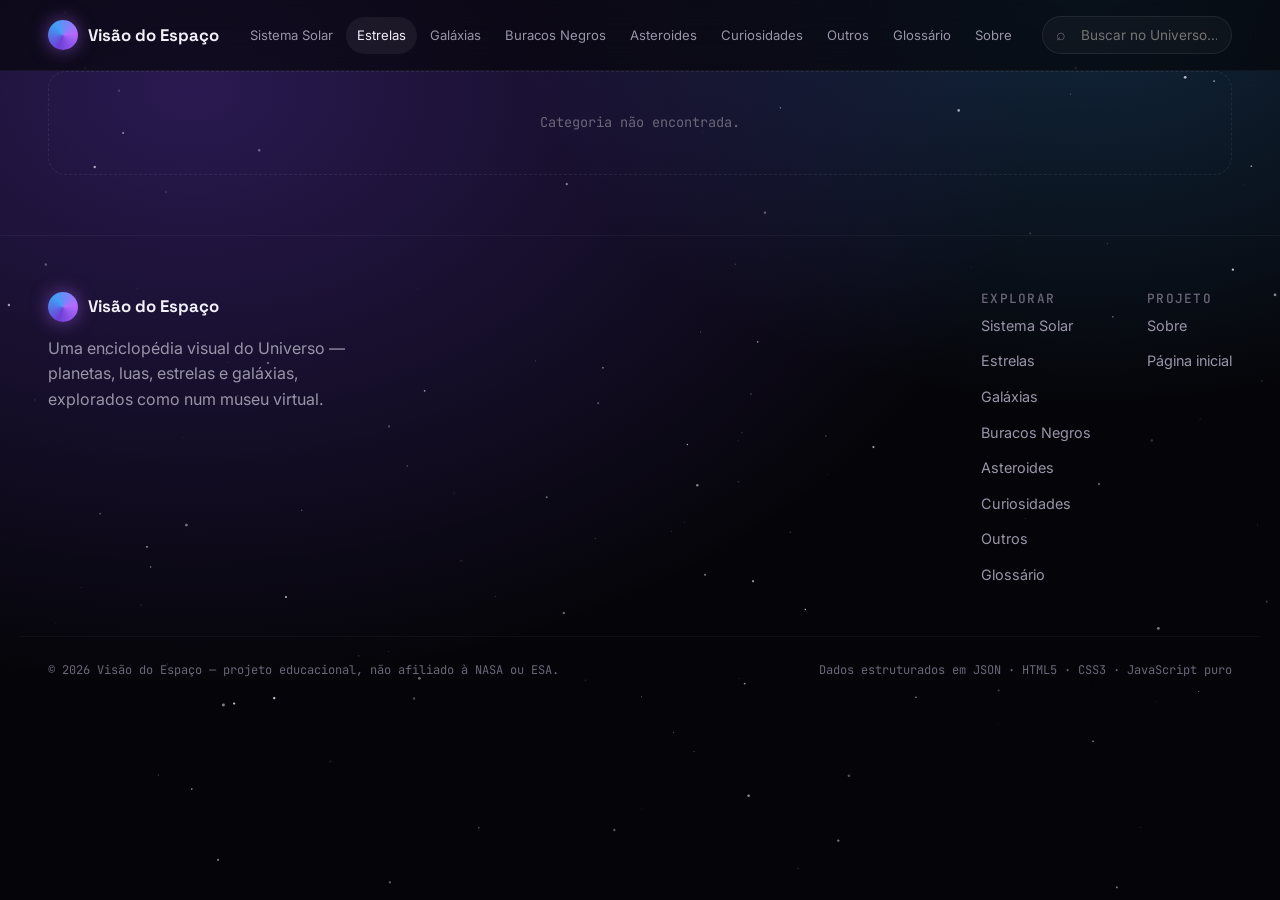
==== categoria.html @ 5c3e5d41 "Upload da nova versão do site (nova pasta)" ====
<!DOCTYPE html>
<html lang="pt-BR">
<head>
<meta charset="UTF-8" />
<meta name="viewport" content="width=device-width, initial-scale=1.0" />
<title>Categoria — Visão do Espaço</title>
<link rel="stylesheet" href="css/style.css?v=2" />
<link rel="stylesheet" href="css/components.css?v=2" />
<link rel="stylesheet" href="css/animations.css?v=2" />
</head>
<body data-page="categoria">
<canvas id="starfield"></canvas>
<header class="site-header" id="site-header"></header>

<main data-cat-root>
  <section class="cat-hero">
    <div class="glow"></div>
    <div class="wrap">
      <span class="big-icon" data-cat-icon></span>
      <div class="eyebrow">Categoria</div>
      <h1 data-cat-title>Carregando…</h1>
      <p style="max-width:56ch" data-cat-desc></p>
      <span class="count" data-cat-count></span>
    </div>
  </section>

  <section data-cat-slider-section style="padding-top:32px;padding-bottom:0">
    <div class="wrap">
      <div class="hslider-wrap">
        <div class="hslider" data-hslider-track></div>
        <div class="hslider-arrows">
          <button data-hs-prev aria-label="Anterior">←</button>
          <button data-hs-next aria-label="Próximo">→</button>
        </div>
      </div>
    </div>
  </section>

  <section style="padding-top:48px">
    <div class="wrap">
      <div class="section-head reveal">
        <div>
          <div class="eyebrow">Catálogo</div>
          <h2>Todos os objetos</h2>
        </div>
      </div>
      <div class="card-grid" data-cat-grid></div>
    </div>
  </section>
</main>

<footer id="site-footer"></footer>

<script src="js/loader.js?v=2"></script>
<script src="js/router.js?v=2"></script>
<script src="js/slider.js?v=2"></script>
<script src="js/search.js?v=2"></script>
<script src="js/ui.js?v=2"></script>
<script src="js/main.js?v=2"></script>
</body>
</html>
---- css/style.css ----
/* =========================================================
   VISÃO DO ESPAÇO — style.css
   Tokens, reset, tipografia, layout base
   ========================================================= */

@import url('https://fonts.googleapis.com/css2?family=Space+Grotesk:wght@400;500;600;700&family=Inter:wght@400;500;600&family=JetBrains+Mono:wght@400;500&display=swap');

:root{
  /* cor */
  --void:        #050509;
  --void-2:      #08080f;
  --panel:       #0e0e18;
  --panel-glass: rgba(20, 18, 32, 0.55);
  --line:        rgba(255,255,255,0.08);
  --line-soft:   rgba(255,255,255,0.045);

  --purple:      #6e3fd6;
  --purple-neon: #b46bff;
  --blue:        #3fa0f5;
  --ink:         #f2eff8;
  --dim:         #9994a8;
  --dim-2:       #6b6678;

  --grad-nebula: radial-gradient(120% 120% at 15% 10%, rgba(110,63,214,0.35), transparent 55%),
                 radial-gradient(90% 90% at 85% 0%, rgba(63,160,245,0.22), transparent 50%),
                 var(--void);

  /* tipografia */
  --f-display: 'Space Grotesk', 'Segoe UI', sans-serif;
  --f-body:    'Inter', 'Segoe UI', sans-serif;
  --f-mono:    'JetBrains Mono', 'Courier New', monospace;

  /* layout */
  --max-w: 1240px;
  --radius: 18px;
  --radius-sm: 10px;
  --ease: cubic-bezier(.16,.84,.44,1);
}

*, *::before, *::after{ box-sizing: border-box; }

html{ scroll-behavior: smooth; }

@media (prefers-reduced-motion: reduce){
  html{ scroll-behavior: auto; }
  *, *::before, *::after{ animation-duration: 0.001ms !important; animation-iteration-count: 1 !important; transition-duration: 0.001ms !important; }
}

body{
  margin:0;
  background: var(--grad-nebula);
  color: var(--ink);
  font-family: var(--f-body);
  font-size: 16px;
  line-height: 1.6;
  min-height: 100vh;
  position: relative;
  overflow-x: hidden;
}

/* starfield backdrop */
#starfield{
  position: fixed;
  inset: 0;
  z-index: -1;
  pointer-events: none;
}

h1,h2,h3,h4{
  font-family: var(--f-display);
  font-weight: 600;
  line-height: 1.15;
  margin: 0 0 .5em;
  letter-spacing: -0.01em;
}
h1{ font-size: clamp(2.4rem, 5vw, 4.2rem); font-weight: 700; }
h2{ font-size: clamp(1.6rem, 3vw, 2.4rem); }
h3{ font-size: 1.25rem; }

p{ margin: 0 0 1em; color: var(--dim); }

a{ color: inherit; text-decoration: none; }

.mono{ font-family: var(--f-mono); letter-spacing: 0.02em; }

.eyebrow{
  font-family: var(--f-mono);
  font-size: 0.72rem;
  letter-spacing: 0.18em;
  text-transform: uppercase;
  color: var(--purple-neon);
  display: flex;
  align-items: center;
  gap: 10px;
  margin-bottom: 14px;
}
.eyebrow::before{
  content:"";
  width: 22px; height: 1px;
  background: var(--purple-neon);
  display: inline-block;
}

.wrap{
  max-width: var(--max-w);
  margin: 0 auto;
  padding: 0 28px;
}

section{ padding: 96px 0; position: relative; }
@media (max-width: 720px){ section{ padding: 64px 0; } }

.section-head{
  display:flex;
  align-items: flex-end;
  justify-content: space-between;
  gap: 24px;
  margin-bottom: 40px;
  flex-wrap: wrap;
}
.section-head p{ max-width: 46ch; margin: 0; }

/* botões */
.btn{
  display: inline-flex;
  align-items: center;
  gap: 10px;
  padding: 13px 26px;
  border-radius: 999px;
  font-family: var(--f-body);
  font-weight: 600;
  font-size: 0.92rem;
  border: 1px solid var(--line);
  background: rgba(255,255,255,0.02);
  color: var(--ink);
  cursor: pointer;
  transition: border-color .3s var(--ease), background .3s var(--ease), transform .3s var(--ease);
}
.btn:hover{ border-color: var(--purple-neon); background: rgba(180,107,255,0.08); transform: translateY(-2px); }
.btn.primary{
  background: linear-gradient(135deg, var(--purple), var(--blue));
  border: none;
  color: #fff;
}
.btn.primary:hover{ filter: brightness(1.1); transform: translateY(-2px); }
.btn svg{ width: 16px; height: 16px; }

/* scrollbar discreta */
::-webkit-scrollbar{ width: 10px; height: 10px; }
::-webkit-scrollbar-track{ background: transparent; }
::-webkit-scrollbar-thumb{ background: rgba(255,255,255,0.12); border-radius: 10px; }

/* estados de carregamento / vazio */
.loading-row{
  display:flex; align-items:center; gap: 12px;
  color: var(--dim-2); font-family: var(--f-mono); font-size: 0.85rem;
  padding: 40px 0;
}
.spinner{
  width: 16px; height: 16px; border-radius: 50%;
  border: 2px solid var(--line); border-top-color: var(--purple-neon);
  animation: spin 0.8s linear infinite;
}
.empty-state{
  border: 1px dashed var(--line);
  border-radius: var(--radius);
  padding: 40px;
  text-align: center;
  color: var(--dim-2);
  font-family: var(--f-mono);
  font-size: 0.85rem;
}

footer{
  border-top: 1px solid var(--line-soft);
  padding: 56px 0 40px;
  margin-top: 60px;
}
.footer-grid{
  display:flex; justify-content: space-between; flex-wrap: wrap; gap: 32px;
}
.footer-brand{ max-width: 320px; }
.footer-cols{ display:flex; gap: 56px; flex-wrap: wrap; }
.footer-cols h4{ font-size: 0.8rem; text-transform: uppercase; letter-spacing: 0.1em; color: var(--dim-2); font-family: var(--f-mono); font-weight: 500; }
.footer-cols ul{ list-style: none; padding: 0; margin: 0; display:flex; flex-direction: column; gap: 10px; }
.footer-cols a{ color: var(--dim); font-size: 0.9rem; transition: color .2s; }
.footer-cols a:hover{ color: var(--purple-neon); }
.footer-bottom{
  margin-top: 48px; padding-top: 24px; border-top: 1px solid var(--line-soft);
  display:flex; justify-content: space-between; flex-wrap: wrap; gap: 12px;
  font-family: var(--f-mono); font-size: 0.75rem; color: var(--dim-2);
}
---- css/components.css ----
/* =========================================================
   VISÃO DO ESPAÇO — components.css
   ========================================================= */

/* ---------- header ---------- */
header.site-header{
  position: sticky; top: 0; z-index: 100;
  backdrop-filter: blur(16px);
  background: rgba(5,5,9,0.65);
  border-bottom: 1px solid var(--line-soft);
}
.header-inner{
  display:flex; align-items:center; justify-content: space-between;
  padding: 16px 28px;
  max-width: var(--max-w); margin: 0 auto;
  gap: 20px;
}
.brand{
  display:flex; align-items:center; gap: 10px;
  font-family: var(--f-display); font-weight: 700; font-size: 1.05rem;
}
.brand .mark{
  width: 30px; height: 30px; border-radius: 50%;
  background: conic-gradient(from 200deg, var(--purple), var(--blue), var(--purple-neon), var(--purple));
  box-shadow: 0 0 18px rgba(180,107,255,0.5);
}
nav.main-nav{ display:flex; align-items:center; gap: 2px; flex-wrap: wrap; }
nav.main-nav a{
  font-size: 0.85rem; padding: 9px 14px; border-radius: 999px;
  color: var(--dim); transition: color .25s, background .25s;
  white-space: nowrap;
}
nav.main-nav a:hover, nav.main-nav a.active{ color: var(--ink); background: rgba(255,255,255,0.06); }
.nav-toggle{ display:none; background:none; border:1px solid var(--line); color: var(--ink); border-radius: 10px; padding: 8px 12px; cursor:pointer; }

.header-tools{ display:flex; align-items:center; gap: 10px; }

/* busca */
.search-box{ position: relative; }
.search-box input{
  width: 220px; padding: 10px 14px 10px 38px;
  border-radius: 999px; border: 1px solid var(--line);
  background: rgba(255,255,255,0.03); color: var(--ink);
  font-family: var(--f-body); font-size: 0.85rem;
  transition: width .3s var(--ease), border-color .3s;
}
.search-box input:focus{ outline: none; border-color: var(--purple-neon); width: 260px; }
.search-box::before{
  content:"⌕"; position:absolute; left: 14px; top: 50%; transform: translateY(-50%);
  color: var(--dim-2); font-size: 1rem; pointer-events: none;
}
.search-results{
  position:absolute; top: calc(100% + 10px); right: 0; width: 320px;
  background: var(--panel); border: 1px solid var(--line); border-radius: var(--radius-sm);
  box-shadow: 0 20px 50px rgba(0,0,0,0.5);
  max-height: 360px; overflow-y: auto;
  opacity: 0; visibility: hidden; transform: translateY(-6px);
  transition: opacity .25s var(--ease), transform .25s var(--ease), visibility .25s;
  z-index: 200;
}
.search-results.open{ opacity:1; visibility: visible; transform: translateY(0); }
.search-results a{
  display:flex; align-items:center; gap: 10px;
  padding: 12px 16px; border-bottom: 1px solid var(--line-soft);
  font-size: 0.87rem; transition: background .2s;
}
.search-results a:last-child{ border-bottom: none; }
.search-results a:hover{ background: rgba(255,255,255,0.04); }
.search-results .tag{
  font-family: var(--f-mono); font-size: 0.62rem; text-transform: uppercase;
  color: var(--purple-neon); border: 1px solid rgba(180,107,255,0.35);
  border-radius: 999px; padding: 2px 8px; letter-spacing: 0.06em;
}
.search-results .none{ padding: 18px 16px; color: var(--dim-2); font-family: var(--f-mono); font-size: 0.8rem; }

/* ---------- hero slider ---------- */
.hero-slider{
  position: relative;
  height: 88vh; min-height: 560px;
  overflow: hidden;
  border-bottom: 1px solid var(--line-soft);
}
.hero-track{
  display:flex; height: 100%;
  transition: transform .9s var(--ease);
}
.hero-slide{
  min-width: 100%; height: 100%; position: relative;
  display:flex; align-items:center;
  padding: 0 8vw;
}
.hero-slide .glow{
  position:absolute; inset:0;
  background: radial-gradient(60% 60% at 78% 45%, var(--slide-color, rgba(180,107,255,0.28)), transparent 65%);
  z-index: 0;
}
.hero-slide-content{ position: relative; z-index: 2; max-width: 560px; }
.hero-slide .orb{
  position: absolute; right: 4vw; top: 0; bottom: 0; margin: auto 0;
  width: min(46vw, 480px); height: min(46vw, 480px);
  z-index: 1;
}
@media (max-width: 720px){
  .hero-slide .orb{ width: 62vw; height: 62vw; right: 50%; margin-right: -31vw; opacity: 0.5; }
}
.hero-slide .symbol{
  font-size: 3rem; color: var(--purple-neon); display:block; margin-bottom: 10px;
  font-family: var(--f-display);
}
.hero-slide h1{ margin-bottom: 14px; }
.hero-slide p.lead{ font-size: 1.05rem; max-width: 46ch; }

.hero-nav{
  position:absolute; bottom: 36px; left: 0; right: 0;
  display:flex; justify-content:center; gap: 10px; z-index: 5;
}
.hero-dot{
  width: 34px; height: 3px; border-radius: 2px; background: rgba(255,255,255,0.18);
  border: none; cursor: pointer; transition: background .3s, width .3s;
}
.hero-dot.active{ background: var(--purple-neon); width: 54px; }

.hero-arrows{ position:absolute; bottom: 34px; right: 28px; display:flex; gap: 8px; z-index: 5; }
.hero-arrows button{
  width: 42px; height: 42px; border-radius: 50%;
  border: 1px solid var(--line); background: rgba(255,255,255,0.03); color: var(--ink);
  cursor: pointer; display:flex; align-items:center; justify-content:center;
  transition: background .25s, border-color .25s;
}
.hero-arrows button:hover{ border-color: var(--purple-neon); background: rgba(180,107,255,0.1); }

/* planet sphere rendered in CSS (used across hero, cards, detail pages) */
.orb{
  border-radius: 50%;
  background:
    radial-gradient(circle at 32% 28%, rgba(255,255,255,0.55), transparent 40%),
    radial-gradient(circle at 65% 70%, rgba(0,0,0,0.4), transparent 60%),
    var(--orb-color, #7b6fd6);
  box-shadow: inset -18px -18px 50px rgba(0,0,0,0.55), inset 10px 10px 30px rgba(255,255,255,0.08), 0 0 60px -10px var(--orb-color, #7b6fd6);
  position: relative;
}
.orb.has-ring::after{
  content:"";
  position:absolute; left: 50%; top: 50%;
  width: 168%; height: 30%;
  transform: translate(-50%,-50%) rotate(-18deg);
  border: 2px solid rgba(230,210,160,0.55);
  border-radius: 50%;
  box-shadow: 0 0 12px rgba(230,210,160,0.25);
  pointer-events: none;
}

/* ---------- category cards ---------- */
.card-grid{
  display:grid; grid-template-columns: repeat(auto-fill, minmax(230px, 1fr));
  gap: 18px;
}
.cat-card{
  border: 1px solid var(--line); border-radius: var(--radius);
  padding: 26px; background: var(--panel-glass);
  transition: transform .35s var(--ease), border-color .35s var(--ease), background .35s var(--ease);
  display:block; position: relative; overflow:hidden;
}
.cat-card::before{
  content:""; position:absolute; inset:0;
  background: radial-gradient(140px 140px at 20% 0%, rgba(180,107,255,0.16), transparent 70%);
  opacity: 0; transition: opacity .35s;
}
.cat-card:hover{ transform: translateY(-6px); border-color: rgba(180,107,255,0.4); }
.cat-card:hover::before{ opacity: 1; }
.cat-card .ic{ font-size: 1.7rem; margin-bottom: 16px; display:block; }
.cat-card h3{ margin-bottom: 6px; }
.cat-card p{ font-size: 0.87rem; margin: 0; }

/* ---------- object cards (planets/moons/etc in sliders & grids) ---------- */
.obj-card{
  border: 1px solid var(--line); border-radius: var(--radius);
  background: var(--panel-glass);
  overflow: hidden; display:block;
  transition: transform .35s var(--ease), border-color .35s var(--ease);
  min-width: 240px;
}
.obj-card:hover{ transform: translateY(-6px); border-color: rgba(180,107,255,0.4); }
.obj-card .thumb{
  height: 160px; display:flex; align-items:center; justify-content:center;
  background: radial-gradient(circle at 50% 30%, rgba(255,255,255,0.05), transparent 70%);
}
.obj-card .thumb .orb{ width: 92px; height: 92px; }
.obj-card .info{ padding: 18px 20px 22px; }
.obj-card .kicker{ font-family: var(--f-mono); font-size: 0.68rem; color: var(--purple-neon); text-transform: uppercase; letter-spacing: 0.08em; margin-bottom: 6px; }
.obj-card h3{ margin-bottom: 6px; font-size: 1.05rem; }
.obj-card p{ font-size: 0.83rem; margin: 0; display: -webkit-box; -webkit-line-clamp: 2; -webkit-box-orient: vertical; overflow: hidden; }

/* ---------- generic horizontal slider (moons, gallery, related) ---------- */
.hslider-wrap{ position: relative; }
.hslider{
  display:flex; gap: 18px; overflow-x: auto; scroll-snap-type: x mandatory;
  padding: 6px 2px 18px;
  scrollbar-width: thin;
}
.hslider > *{ scroll-snap-align: start; flex: 0 0 auto; }
.hslider-arrows{ display:flex; gap: 8px; margin-top: 4px; justify-content: flex-end; }
.hslider-arrows button{
  width: 38px; height: 38px; border-radius: 50%; border: 1px solid var(--line);
  background: rgba(255,255,255,0.03); color: var(--ink); cursor: pointer;
}
.hslider-arrows button:hover{ border-color: var(--purple-neon); }

/* ---------- data cards (quick facts) ---------- */
.fact-grid{
  display:grid; grid-template-columns: repeat(auto-fill, minmax(160px, 1fr));
  gap: 1px; background: var(--line);
  border: 1px solid var(--line); border-radius: var(--radius); overflow:hidden;
}
.fact{
  background: var(--panel);
  padding: 20px 22px;
}
.fact .label{ font-family: var(--f-mono); font-size: 0.68rem; text-transform: uppercase; letter-spacing: 0.08em; color: var(--dim-2); margin-bottom: 8px; }
.fact .value{ font-family: var(--f-mono); font-size: 1.05rem; color: var(--ink); }

/* ---------- detail hero ---------- */
.detail-hero{
  position: relative; min-height: 74vh;
  display:flex; align-items:center;
  padding: 60px 0 40px;
  overflow:hidden;
  border-bottom: 1px solid var(--line-soft);
}
.detail-hero .glow{
  position:absolute; inset:0; z-index:0;
  background: radial-gradient(55% 55% at 80% 30%, var(--slide-color, rgba(110,63,214,0.35)), transparent 65%);
}
.detail-hero-grid{
  position:relative; z-index:2; display:grid; grid-template-columns: 1.1fr 0.9fr; gap: 40px; align-items:center;
}
.detail-hero .orb{ width: min(70vw, 420px); height: min(70vw, 420px); justify-self:center; }
.crumbs{ font-family: var(--f-mono); font-size: 0.78rem; color: var(--dim-2); margin-bottom: 20px; }
.crumbs a{ color: var(--dim-2); transition: color .2s; }
.crumbs a:hover{ color: var(--purple-neon); }

/* ---------- text sections ---------- */
.rich-sections{ display:flex; flex-direction: column; gap: 0; }
.rich-section{
  padding: 40px 0; border-top: 1px solid var(--line-soft);
  display:grid; grid-template-columns: 220px 1fr; gap: 40px;
}
.rich-section h3{ position: sticky; top: 100px; align-self: start; }
.rich-section .body{ max-width: 66ch; }
.rich-section .body p{ color: var(--ink); opacity: 0.85; }

/* ---------- gallery ---------- */
.gallery-strip .orb{ width: 220px; height: 220px; }

/* ---------- timeline ---------- */
.timeline{ position: relative; padding-left: 28px; }
.timeline::before{ content:""; position:absolute; left: 6px; top: 4px; bottom: 4px; width: 1px; background: var(--line); }
.timeline-item{ position: relative; padding-bottom: 34px; }
.timeline-item::before{
  content:""; position:absolute; left: -28px; top: 4px; width: 12px; height: 12px; border-radius: 50%;
  background: var(--void); border: 2px solid var(--purple-neon);
}
.timeline-item .year{ font-family: var(--f-mono); color: var(--purple-neon); font-size: 0.85rem; margin-bottom: 4px; }

/* ---------- curiosity + highlight banner ---------- */
.banner{
  border: 1px solid var(--line); border-radius: var(--radius);
  padding: 44px; background: var(--panel-glass);
  display:grid; grid-template-columns: auto 1fr; gap: 28px; align-items:center;
}
.banner .icon{ font-size: 2.2rem; }

/* ---------- glossary ---------- */
.glossary-list{ display:flex; flex-direction:column; }
.glossary-list dt{
  font-family: var(--f-display); font-size: 1.1rem; padding: 20px 0 6px; border-top: 1px solid var(--line-soft);
}
.glossary-list dt:first-child{ border-top: none; }
.glossary-list dd{ margin: 0 0 4px; color: var(--dim); font-size: 0.92rem; }

/* ---------- responsive ---------- */
@media (max-width: 900px){
  .detail-hero-grid{ grid-template-columns: 1fr; text-align:center; }
  .detail-hero .orb{ order:-1; margin-bottom: 20px; }
  .rich-section{ grid-template-columns: 1fr; gap: 10px; }
  .rich-section h3{ position: static; }
  nav.main-nav{ display:none; }
  .nav-toggle{ display:inline-flex; }
  .search-box input{ width: 150px; }
  .search-box input:focus{ width: 170px; }
  .banner{ grid-template-columns: 1fr; text-align:center; }
}
@media (max-width: 900px){
  nav.main-nav.open{
    display:flex; flex-direction:column; position:absolute; top: 100%; left:0; right:0;
    background: var(--void-2); border-bottom: 1px solid var(--line); padding: 10px 20px 20px;
  }
}

/* ---------- menu com muitas categorias ---------- */
nav.main-nav a{ padding: 8px 11px; font-size: 0.82rem; }
.header-inner{ gap: 14px; }
.search-box input{ width: 190px; }

/* ---------- página de categoria ---------- */
.cat-hero{ padding: 72px 0 24px; position: relative; overflow: hidden; }
.cat-hero .glow{ position:absolute; inset:0; background: radial-gradient(50% 80% at 85% 0%, var(--slide-color, rgba(110,63,214,0.3)), transparent 70%); }
.cat-hero .wrap{ position: relative; z-index: 1; }
.cat-hero .big-icon{ font-size: 2.6rem; color: var(--purple-neon); display:block; margin-bottom: 8px; }
.cat-hero .count{ font-family: var(--f-mono); font-size: .8rem; color: var(--dim-2); }
.cat-section-link{ font-family: var(--f-mono); font-size: .8rem; color: var(--purple-neon); white-space: nowrap; }
.cat-section-link:hover{ text-decoration: underline; }
.hslider .obj-card{ width: 260px; }
.card-grid .obj-card{ min-width: 0; }
---- css/animations.css ----
/* =========================================================
   VISÃO DO ESPAÇO — animations.css
   ========================================================= */

@keyframes spin{ to{ transform: rotate(360deg); } }

@keyframes drift{
  0%{ transform: translate(0,0); }
  50%{ transform: translate(-6px, 8px); }
  100%{ transform: translate(0,0); }
}

@keyframes pulseGlow{
  0%, 100%{ box-shadow: 0 0 60px -10px var(--orb-color, #7b6fd6); }
  50%{ box-shadow: 0 0 90px -6px var(--orb-color, #7b6fd6); }
}

.orb{ animation: drift 9s ease-in-out infinite, pulseGlow 6s ease-in-out infinite; }

@keyframes fadeUp{
  from{ opacity: 0; transform: translateY(18px); }
  to{ opacity: 1; transform: translateY(0); }
}

/* scroll reveal: elements get .reveal in HTML, .in-view added by ui.js via IntersectionObserver */
.reveal{
  opacity: 0;
  transform: translateY(24px);
  transition: opacity .7s var(--ease), transform .7s var(--ease);
}
.reveal.in-view{ opacity: 1; transform: translateY(0); }

/* staggered children */
.reveal-stagger > *{
  opacity: 0; transform: translateY(20px);
  transition: opacity .6s var(--ease), transform .6s var(--ease);
}
.reveal-stagger.in-view > *{ opacity: 1; transform: translateY(0); }
.reveal-stagger.in-view > *:nth-child(1){ transition-delay: .05s; }
.reveal-stagger.in-view > *:nth-child(2){ transition-delay: .12s; }
.reveal-stagger.in-view > *:nth-child(3){ transition-delay: .19s; }
.reveal-stagger.in-view > *:nth-child(4){ transition-delay: .26s; }
.reveal-stagger.in-view > *:nth-child(5){ transition-delay: .33s; }
.reveal-stagger.in-view > *:nth-child(6){ transition-delay: .4s; }

/* page load fade */
body{ animation: bodyFade .6s var(--ease); }
@keyframes bodyFade{ from{ opacity: 0; } to{ opacity: 1; } }

@media (prefers-reduced-motion: reduce){
  .orb{ animation: none; }
  .reveal, .reveal-stagger > *{ opacity: 1; transform: none; transition: none; }
}
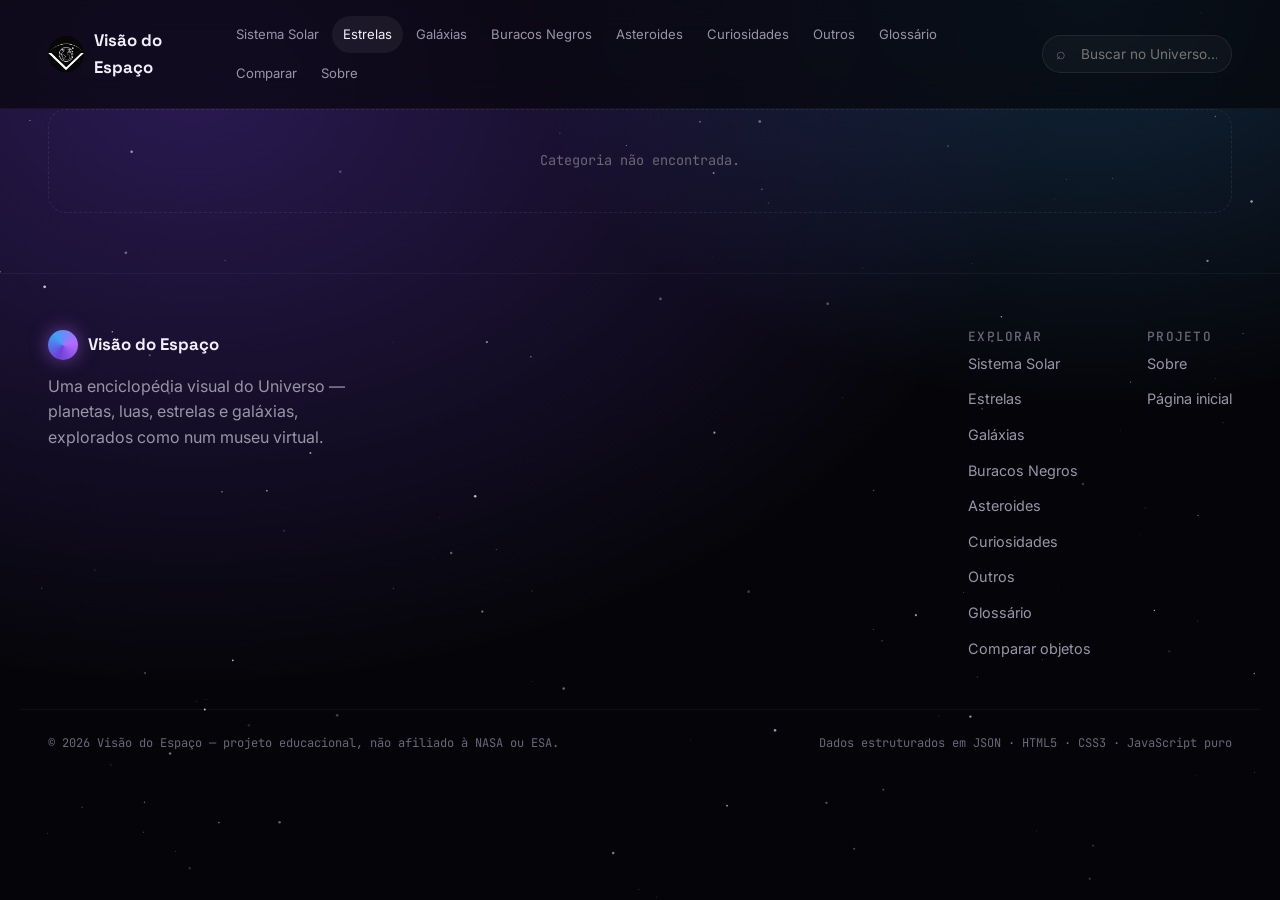
==== commit 9e2a46b2: "Atualizando projeto com modificações da nova pasta" ====
--- a/categoria.html
+++ b/categoria.html
@@ -4,9 +4,9 @@
 <meta charset="UTF-8" />
 <meta name="viewport" content="width=device-width, initial-scale=1.0" />
 <title>Categoria — Visão do Espaço</title>
-<link rel="stylesheet" href="css/style.css?v=2" />
-<link rel="stylesheet" href="css/components.css?v=2" />
-<link rel="stylesheet" href="css/animations.css?v=2" />
+<link rel="stylesheet" href="css/style.css?v=3" />
+<link rel="stylesheet" href="css/components.css?v=3" />
+<link rel="stylesheet" href="css/animations.css?v=3" />
 </head>
 <body data-page="categoria">
 <canvas id="starfield"></canvas>
@@ -51,11 +51,11 @@
 
 <footer id="site-footer"></footer>
 
-<script src="js/loader.js?v=2"></script>
-<script src="js/router.js?v=2"></script>
-<script src="js/slider.js?v=2"></script>
-<script src="js/search.js?v=2"></script>
-<script src="js/ui.js?v=2"></script>
-<script src="js/main.js?v=2"></script>
+<script src="js/loader.js?v=3"></script>
+<script src="js/router.js?v=3"></script>
+<script src="js/slider.js?v=3"></script>
+<script src="js/search.js?v=3"></script>
+<script src="js/ui.js?v=3"></script>
+<script src="js/main.js?v=3"></script>
 </body>
 </html>
--- a/css/components.css
+++ b/css/components.css
@@ -251,6 +251,11 @@
 
 /* ---------- gallery ---------- */
 .gallery-strip .orb{ width: 220px; height: 220px; }
+.gallery-strip figure.gallery-item{ margin: 0; display:flex; flex-direction:column; gap: 10px; align-items:center; }
+.gallery-strip figcaption{ font-family: var(--f-mono); font-size: 0.75rem; color: var(--dim-2); text-align:center; max-width: 220px; }
+
+/* ---------- logo da marca ---------- */
+.brand img{ display:block; object-fit: cover; }
 
 /* ---------- timeline ---------- */
 .timeline{ position: relative; padding-left: 28px; }
@@ -277,6 +282,40 @@
 }
 .glossary-list dt:first-child{ border-top: none; }
 .glossary-list dd{ margin: 0 0 4px; color: var(--dim); font-size: 0.92rem; }
+
+/* ---------- comparador ---------- */
+.compare-picker{ display:flex; gap: 12px; flex-wrap: wrap; margin-bottom: 18px; }
+.compare-picker select{
+  flex: 1 1 320px; min-width: 220px;
+  padding: 12px 16px; border-radius: 999px; border: 1px solid var(--line);
+  background: rgba(255,255,255,0.03); color: var(--ink); font-family: var(--f-body); font-size: 0.88rem;
+}
+.compare-chips{ display:flex; flex-wrap: wrap; gap: 10px; margin-bottom: 36px; }
+.compare-chip{
+  display:flex; align-items:center; gap: 8px;
+  padding: 8px 10px 8px 16px; border-radius: 999px;
+  border: 1px solid rgba(180,107,255,0.35); background: rgba(180,107,255,0.08);
+  font-size: 0.85rem; color: var(--ink);
+}
+.compare-chip button{
+  width: 20px; height: 20px; border-radius: 50%; border: none; cursor: pointer;
+  background: rgba(255,255,255,0.08); color: var(--ink); line-height: 1; font-size: 0.9rem;
+}
+.compare-chip-empty{ border-style: dashed; color: var(--dim-2); background: transparent; }
+
+.compare-grid-wrap{ overflow-x: auto; border: 1px solid var(--line); border-radius: var(--radius); }
+.compare-grid{ display:flex; flex-direction: column; min-width: max-content; }
+.compare-row{
+  display:grid; grid-template-columns: 180px repeat(var(--cols), minmax(170px, 1fr));
+  border-top: 1px solid var(--line-soft);
+}
+.compare-row:first-child{ border-top: none; }
+.compare-cell{ padding: 16px 18px; background: var(--panel); font-size: 0.92rem; color: var(--ink); display:flex; align-items:center; }
+.compare-row.compare-head .compare-cell{ background: var(--panel-glass); align-items:center; }
+.compare-cell.compare-label{ font-family: var(--f-mono); font-size: 0.78rem; color: var(--dim-2); text-transform: uppercase; letter-spacing: 0.04em; }
+.compare-cell.compare-obj{ flex-direction: column; gap: 10px; text-align:center; padding: 20px 14px; }
+.compare-cell.compare-obj .orb{ width: 64px; height: 64px; }
+.compare-cell.compare-obj .name{ font-family: var(--f-display); font-weight: 600; font-size: 0.95rem; }
 
 /* ---------- responsive ---------- */
 @media (max-width: 900px){
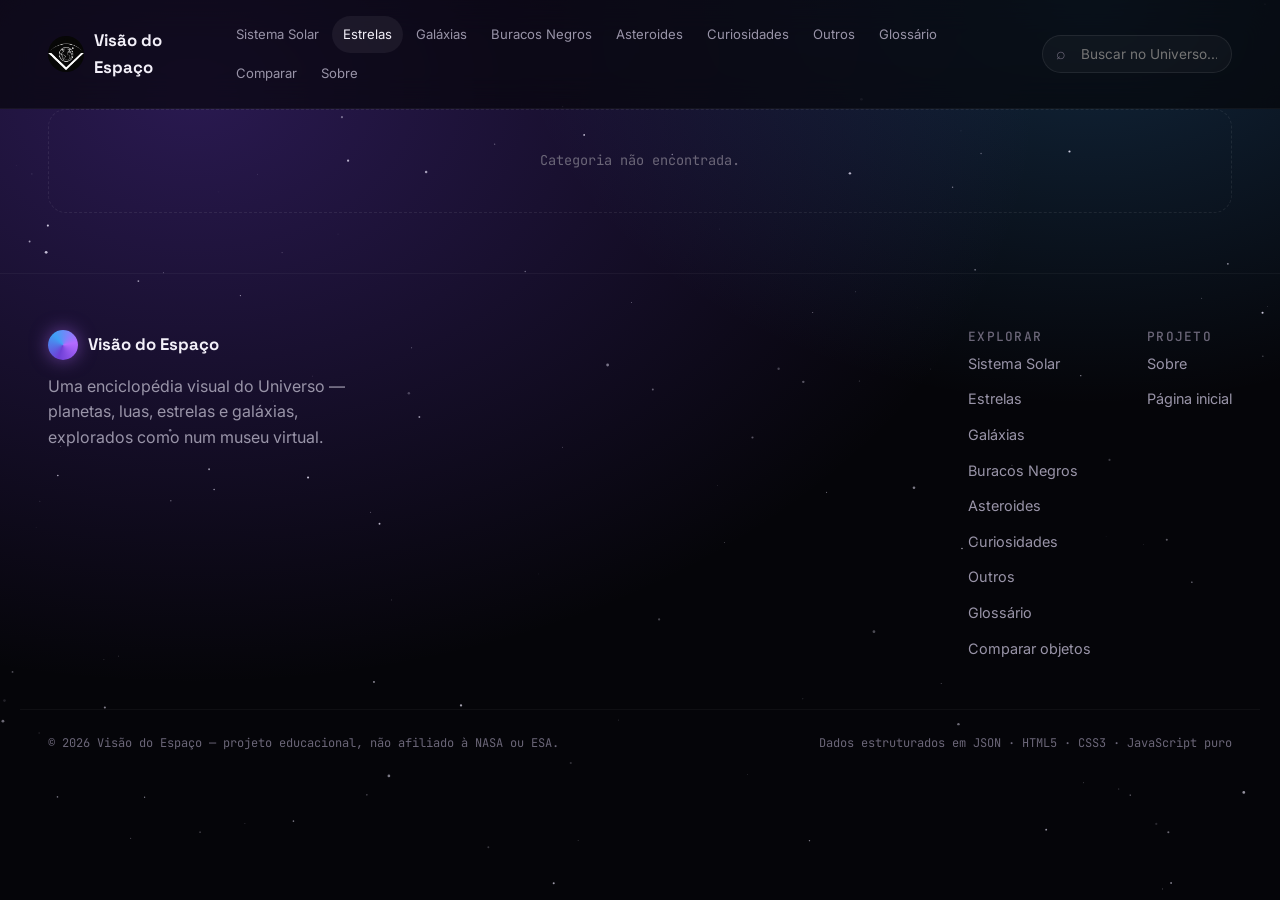
==== commit 1785e6a1: "Atualizando projeto com modificações da nova pasta" ====
--- a/categoria.html
+++ b/categoria.html
@@ -4,9 +4,9 @@
 <meta charset="UTF-8" />
 <meta name="viewport" content="width=device-width, initial-scale=1.0" />
 <title>Categoria — Visão do Espaço</title>
-<link rel="stylesheet" href="css/style.css?v=3" />
-<link rel="stylesheet" href="css/components.css?v=3" />
-<link rel="stylesheet" href="css/animations.css?v=3" />
+<link rel="stylesheet" href="css/style.css?v=4" />
+<link rel="stylesheet" href="css/components.css?v=4" />
+<link rel="stylesheet" href="css/animations.css?v=4" />
 </head>
 <body data-page="categoria">
 <canvas id="starfield"></canvas>
@@ -51,11 +51,11 @@
 
 <footer id="site-footer"></footer>
 
-<script src="js/loader.js?v=3"></script>
-<script src="js/router.js?v=3"></script>
-<script src="js/slider.js?v=3"></script>
-<script src="js/search.js?v=3"></script>
-<script src="js/ui.js?v=3"></script>
-<script src="js/main.js?v=3"></script>
+<script src="js/loader.js?v=4"></script>
+<script src="js/router.js?v=4"></script>
+<script src="js/slider.js?v=4"></script>
+<script src="js/search.js?v=4"></script>
+<script src="js/ui.js?v=4"></script>
+<script src="js/main.js?v=4"></script>
 </body>
 </html>
--- a/css/components.css
+++ b/css/components.css
@@ -285,11 +285,40 @@
 
 /* ---------- comparador ---------- */
 .compare-picker{ display:flex; gap: 12px; flex-wrap: wrap; margin-bottom: 18px; }
-.compare-picker select{
-  flex: 1 1 320px; min-width: 220px;
-  padding: 12px 16px; border-radius: 999px; border: 1px solid var(--line);
-  background: rgba(255,255,255,0.03); color: var(--ink); font-family: var(--f-body); font-size: 0.88rem;
-}
+.combo{ position: relative; flex: 1 1 320px; min-width: 240px; }
+.combo-input{
+  width: 100%; padding: 13px 18px 13px 42px; border-radius: 999px;
+  border: 1px solid var(--line); background: rgba(255,255,255,0.04); color: var(--ink);
+  font-family: var(--f-body); font-size: 0.92rem;
+}
+.combo-input::placeholder{ color: var(--dim); }
+.combo-input:focus{ outline: none; border-color: var(--purple-neon); }
+.combo::before{
+  content:"⌕"; position:absolute; left: 16px; top: 50%; transform: translateY(-50%);
+  color: var(--dim); font-size: 1.1rem; pointer-events: none; z-index: 1;
+}
+.combo-list{
+  position: absolute; top: calc(100% + 8px); left: 0; right: 0; z-index: 50;
+  background: var(--panel); border: 1px solid var(--line); border-radius: var(--radius-sm);
+  box-shadow: 0 20px 50px rgba(0,0,0,0.55); max-height: 340px; overflow-y: auto;
+  opacity: 0; visibility: hidden; transform: translateY(-6px);
+  transition: opacity .2s var(--ease), transform .2s var(--ease), visibility .2s;
+}
+.combo-list.open{ opacity: 1; visibility: visible; transform: translateY(0); }
+.combo-item{
+  display:flex; align-items:center; justify-content: space-between; gap: 12px;
+  padding: 12px 16px; border-bottom: 1px solid var(--line-soft);
+  color: var(--ink); font-size: 0.92rem; cursor: pointer;
+}
+.combo-item:last-child{ border-bottom: none; }
+.combo-item.active, .combo-item:hover{ background: rgba(180,107,255,0.14); }
+.combo-item.done{ opacity: 0.55; }
+.combo-item .tag{
+  font-family: var(--f-mono); font-size: 0.65rem; text-transform: uppercase; letter-spacing: 0.06em;
+  color: var(--purple-neon); border: 1px solid rgba(180,107,255,0.35); border-radius: 999px;
+  padding: 2px 8px; white-space: nowrap;
+}
+.combo-none{ padding: 18px 16px; color: var(--dim); font-family: var(--f-mono); font-size: 0.8rem; }
 .compare-chips{ display:flex; flex-wrap: wrap; gap: 10px; margin-bottom: 36px; }
 .compare-chip{
   display:flex; align-items:center; gap: 8px;
